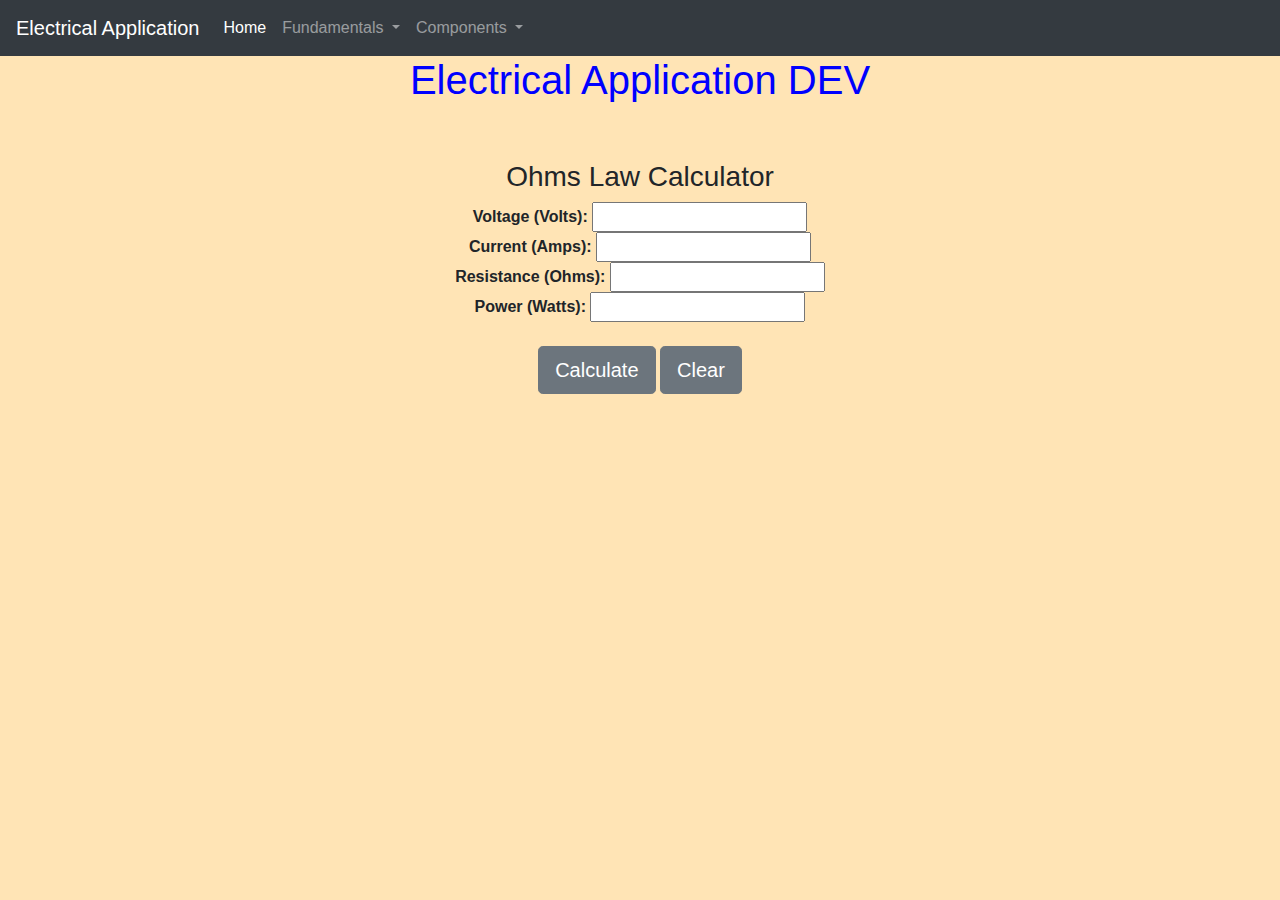
==== Index.html @ 5638559a "Update Index.html" ====
<!DOCTYPE html>
<html>

<head>
    <title>Electrical Application Dev V2</title>
</head>

<body>
    <link rel="stylesheet" href="Source\bootstrap.css">
    <script src="Source\jquery-3.4.1.js"></script>
    <script src="Source\bootstrap.js"></script>
    <script src="Source\Calculations.js"></script>
    <link rel="stylesheet" href="Source\style.css">

    <!-- NavBar -->
    <nav class="navbar navbar-expand-lg navbar-dark bg-dark">
        <a class="navbar-brand" href="#">Electrical Application</a>
        <button class="navbar-toggler" type="button" data-toggle="collapse" data-target="#navbarNavDropdown" aria-controls="navbarNavDropdown" aria-expanded="false" aria-label="Toggle navigation">
          <span class="navbar-toggler-icon"></span>
        </button>
        <div class="collapse navbar-collapse" id="navbarNavDropdown">
            <ul class="navbar-nav">
                <li class="nav-item active">
                    <a class="nav-link" href="index.html">Home <span class="sr-only">(current)</span></a>
                </li>
                <li class="nav-item dropdown">
                    <a class="nav-link dropdown-toggle" href="#" id="navbarDropdownFundamentalsLink" data-toggle="dropdown" aria-haspopup="true" aria-expanded="false">
                        Fundamentals
                    </a>
                    <div class="dropdown-menu" aria-labelledby="navbarDropdownFundamentalsLink">
                        <a class="dropdown-item" href="ElectricalCalculations.html">Electrical Calculations</a>
                        <a class="dropdown-item" href="ElectronicsComponents.html">Electronics Components</a>
                    </div>
                </li>
                <li class="nav-item dropdown">
                    <a class="nav-link dropdown-toggle" href="#" id="navbarDropdownMenuLink" data-toggle="dropdown" aria-haspopup="true" aria-expanded="false">
                Components
              </a>
                    <div class="dropdown-menu" aria-labelledby="navbarDropdownMenuLink">
                        <a class="dropdown-item" href="Resistors.html">Resistors</a>
                        <a class="dropdown-item" href="Capacitors.html">Capacitors</a>
                        <a class="dropdown-item active" href="Inductors.html">Inductors</a>
                        <a class="dropdown-item" href="CablesAndWires.html">Cables And Wires</a>
                    </div>
                </li>
            </ul>
        </div>
    </nav>
    <!-------->
    <h1>Electrical Application DEV</h1>
    <br/><br/>
    <h3>Ohms Law Calculator</h3>
    <div class="CenterObject">
        <center>
            <strong>Voltage (Volts):</strong> <input type="number" id="voltage">
            <br/><strong> Current (Amps):</strong> <input type="number" id="current">
            <br/><strong>Resistance (Ohms): </strong><input type="number" id="resistance">
            <br/><strong>Power (Watts): </strong><input type="number" id="power">
            <br/>
            <br/><button type="button" class="btn btn-secondary btn-lg" onclick="FindTheMissingValue()">Calculate</button>
            <button type="button" class="btn btn-secondary btn-lg" onclick="ClearFields()">Clear</button>
            <p id="message"> </p>
        </center>
    </div>
</body>

</html>
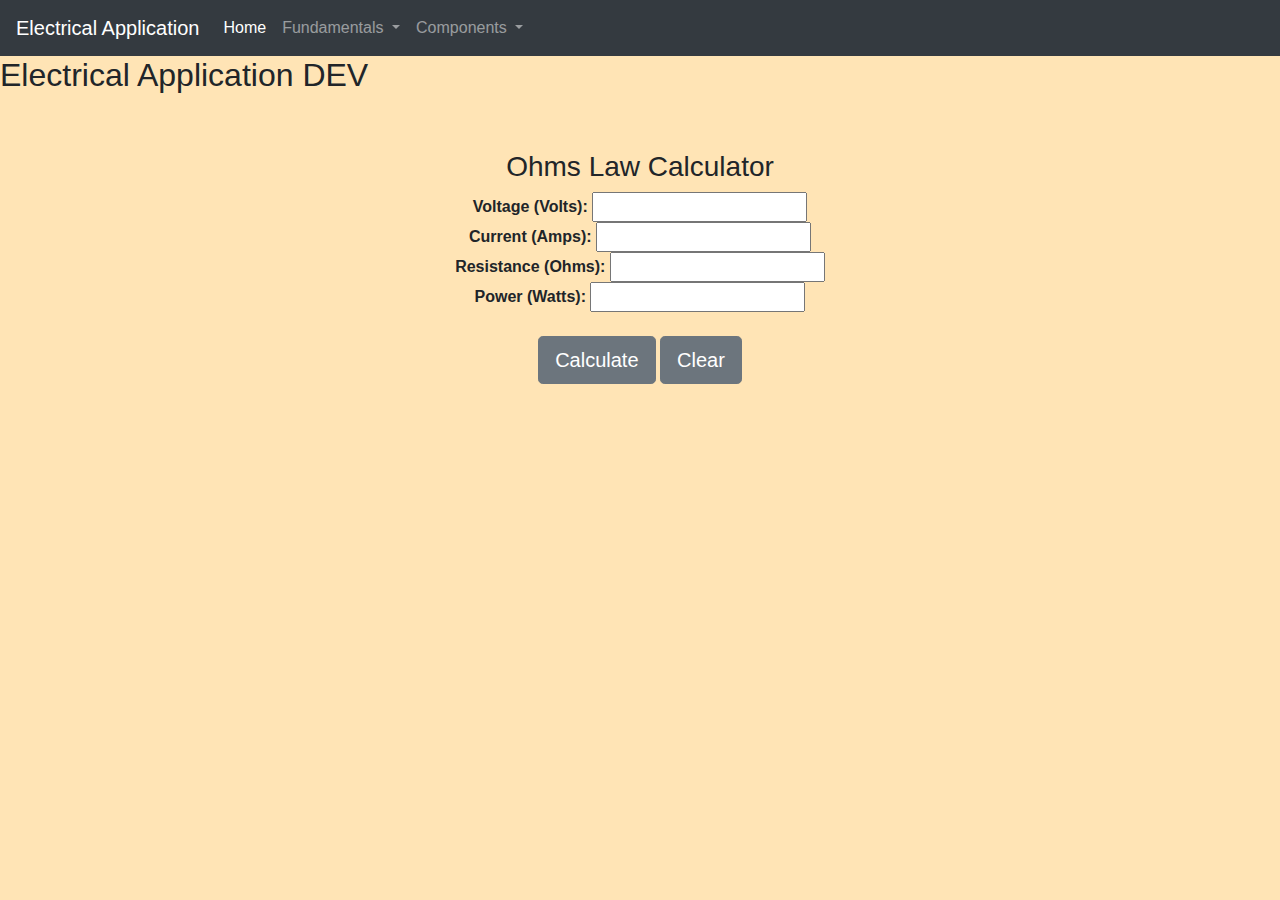
==== commit 99648604: "Update Index.html" ====
--- a/Index.html
+++ b/Index.html
@@ -47,7 +47,7 @@
         </div>
     </nav>
     <!-------->
-    <h1>Electrical Application DEV</h1>
+    <h2>Electrical Application DEV</h2>
     <br/><br/>
     <h3>Ohms Law Calculator</h3>
     <div class="CenterObject">
